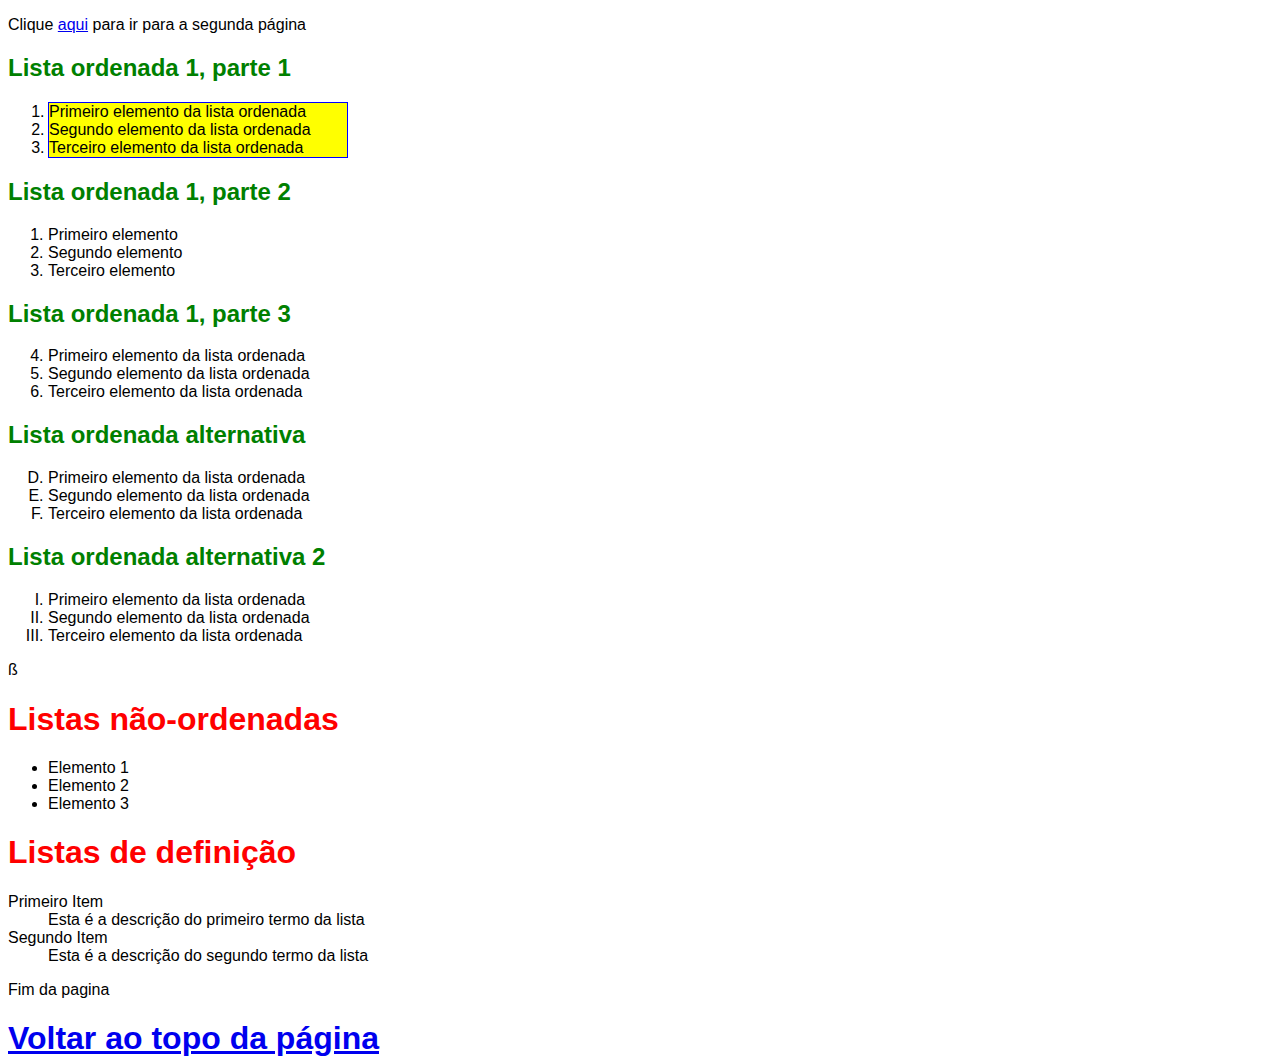
==== index.html @ a2900882 "initial commit" ====
<!DOCTYPE html>
<html lang="pt-br">

<head>
    <meta charset="utf-8">
    <meta name="viewport" content="width=device-width">
    <title>AM 2 HTML</title>
    <link href="./css/style.css" rel="stylesheet" type="text/css" />
</head>

<body>
    <p>Clique <a href="pag2.html#homepage">aqui</a> para ir para a segunda página</p>
    <a name="topo">
        <h2 class="h2">Lista ordenada 1, parte 1</h2>
    </a>

    <ol>
        <div class="element">
            <li>Primeiro elemento da lista ordenada</li>
            <li>Segundo elemento da lista ordenada</li>
            <li>Terceiro elemento da lista ordenada</li>
        </div>
    </ol>

    <h2 class="h2" id="filtered"> Lista ordenada 1, parte 2 </h2>
    <ol>
        <li> Primeiro elemento </li>
        <li> Segundo elemento </li>
        <li> Terceiro elemento </li>
    </ol>
    <h2 class="h2">Lista ordenada 1, parte 3</h2>
    <ol start="4">
        <li>Primeiro elemento da lista ordenada</li>
        <li>Segundo elemento da lista ordenada</li>
        <li>Terceiro elemento da lista ordenada</li>
    </ol>

    <h2 class="h2">Lista ordenada alternativa</h2>
    <ol type="A" start="4">
        <li>Primeiro elemento da lista ordenada</li>
        <li>Segundo elemento da lista ordenada</li>
        <li>Terceiro elemento da lista ordenada</li>
    </ol>

    <h2 class="h2">Lista ordenada alternativa 2</h2>
    <ol type="I">
        <li>Primeiro elemento da lista ordenada</li>
        <li>Segundo elemento da lista ordenada</li>
        <li>Terceiro elemento da lista ordenada</li>
    </ol> ß


    <h1 class="h1">Listas não-ordenadas</h1>
    <ul type="disc">
        <li>Elemento 1</li>
        <li>Elemento 2</li>
        <li>Elemento 3</li>
    </ul>

    <h1 class="h1">Listas de definição</h1>
    <dl>
        <dt name="primeira-definicao">Primeiro Item</dt>
        <dd>Esta é a descrição do primeiro termo da lista</dd>
        <dt>Segundo Item</dt>
        <dd>Esta é a descrição do segundo termo da lista</dd>
    </dl>
    <a name="batata">
        <p>Fim da pagina</p>
    </a>
    <a href="#topo">
        <h1>Voltar ao topo da página</h1>
    </a>
</body>

</html>
---- css/style.css ----
html,
body {
    height: 100%;
    width: 100%;
    font-family: Verdana, Geneva, Tahoma, sans-serif;
}

.h1 {
    color: red;
    font-weight: bold;
}

.h2 {
    color: green;
    font-weight: bold;
}

.element {
    background-color: yellow;
    border: 1px solid blue;
    box-sizing: border-box;
    width: 300px;
}
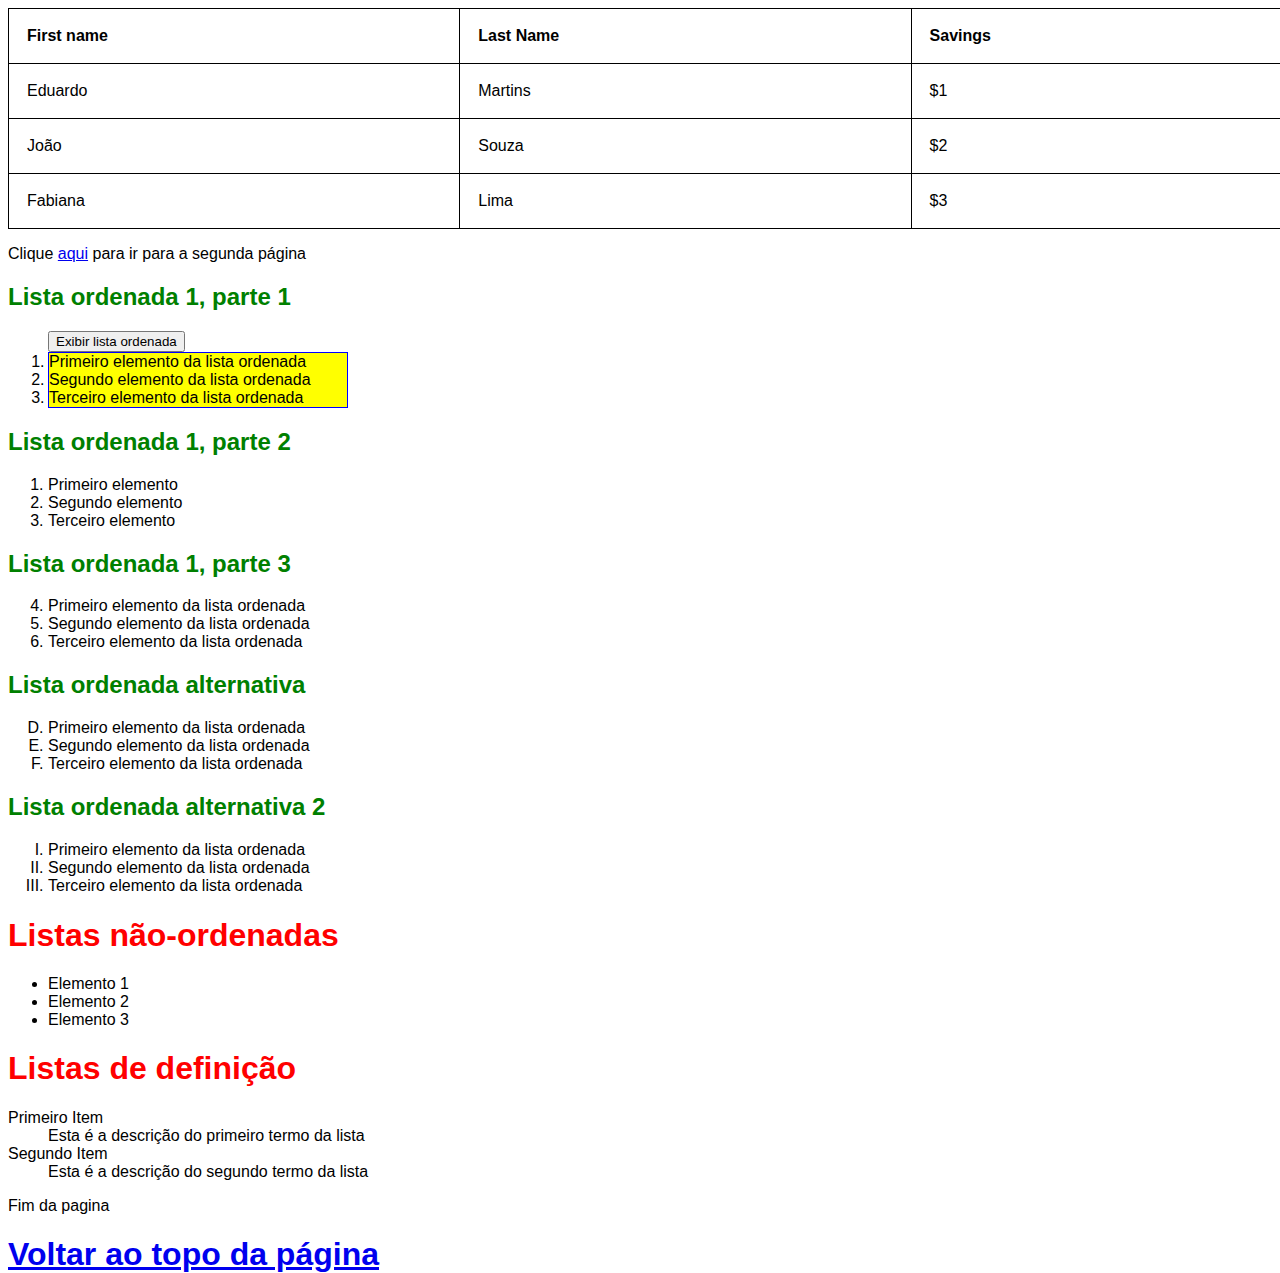
==== commit 58b17958: "aula 12 setembro" ====
--- a/index.html
+++ b/index.html
@@ -6,19 +6,45 @@
     <meta name="viewport" content="width=device-width">
     <title>AM 2 HTML</title>
     <link href="./css/style.css" rel="stylesheet" type="text/css" />
+    <script src="./scripts/scripts.js"></script>
+    <script src="./scripts/jquery-3.6.1.min.js"></script>
 </head>
 
 <body>
+    <table class="tabela">
+        <tr>
+            <th>First name</th>
+            <th>Last Name</th>
+            <th>Savings</th>            
+        </tr>
+        <tr>
+            <td>Eduardo</td>
+            <td>Martins</td>
+            <td>$1</td>            
+        </tr>
+        <tr>
+            <td>João</td>
+            <td>Souza</td>
+            <td>$2</td>            
+        </tr>
+        <tr>
+            <td>Fabiana</td>
+            <td>Lima</td>
+            <td>$3</td>            
+        </tr>
+    </table>
+
     <p>Clique <a href="pag2.html#homepage">aqui</a> para ir para a segunda página</p>
     <a name="topo">
         <h2 class="h2">Lista ordenada 1, parte 1</h2>
     </a>
 
     <ol>
-        <div class="element">
+        <button>Exibir lista ordenada</button>
+        <div class="element">            
             <li>Primeiro elemento da lista ordenada</li>
             <li>Segundo elemento da lista ordenada</li>
-            <li>Terceiro elemento da lista ordenada</li>
+            <li>Terceiro elemento da lista ordenada</li>        
         </div>
     </ol>
 
@@ -47,7 +73,7 @@
         <li>Primeiro elemento da lista ordenada</li>
         <li>Segundo elemento da lista ordenada</li>
         <li>Terceiro elemento da lista ordenada</li>
-    </ol> ß
+    </ol> 
 
 
     <h1 class="h1">Listas não-ordenadas</h1>
@@ -70,6 +96,7 @@
     <a href="#topo">
         <h1>Voltar ao topo da página</h1>
     </a>
+    
 </body>
 
 </html>--- a/css/style.css
+++ b/css/style.css
@@ -20,4 +20,21 @@
     border: 1px solid blue;
     box-sizing: border-box;
     width: 300px;
-}+}
+
+table, th, td {
+    border: 1px solid black;
+}
+
+table {
+    border-collapse: collapse;
+    width: 100%;
+}
+
+th, td {
+    padding: 18px;
+    text-align: left;
+}
+
+
+
